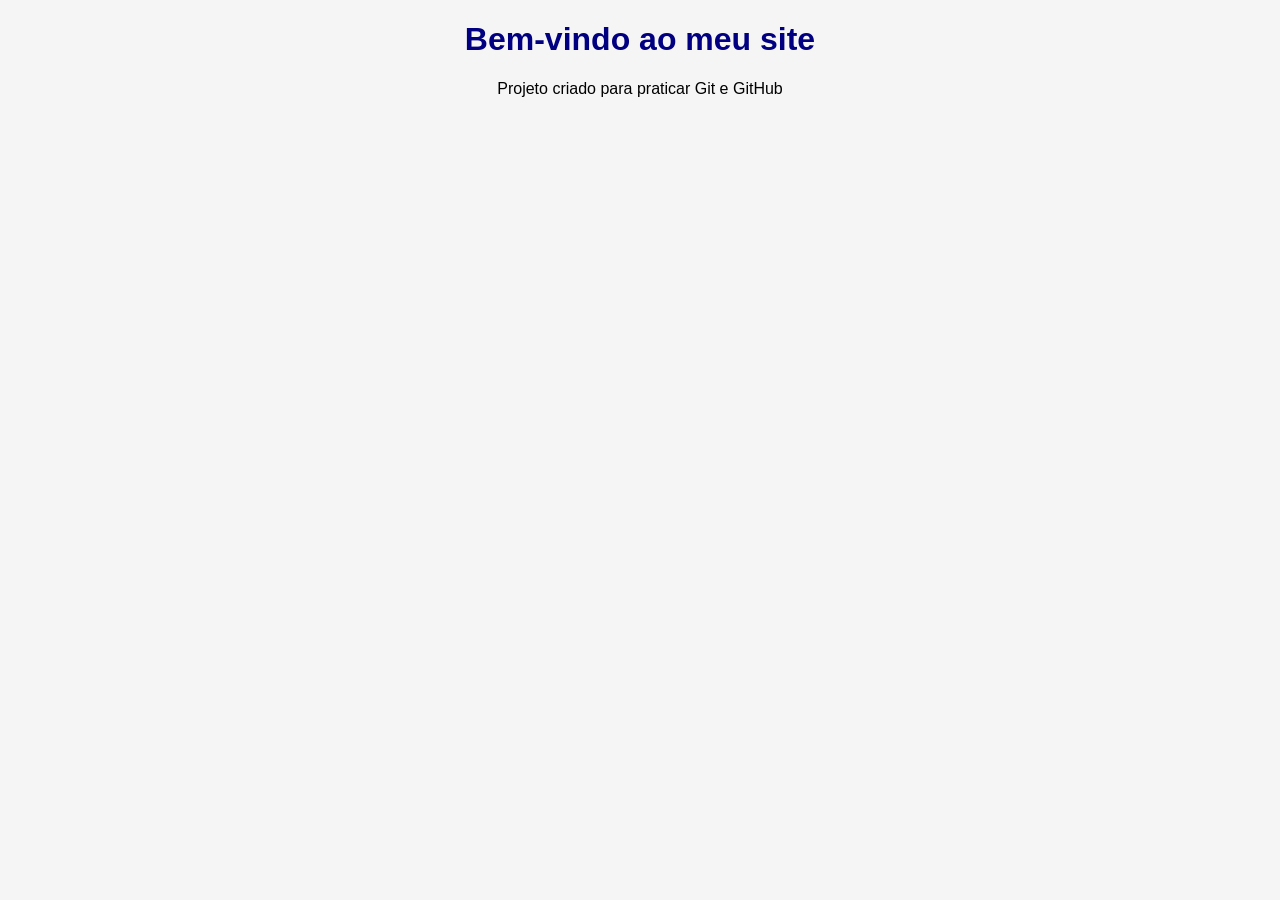
==== index.html @ 6a061358 "Adicionado a estrutura" ====
<!DOCTYPE html>
<html lang="pt-BR">
<head>
    <meta charset="UTF-8">
    <title>Meu Primeiro Site</title>
    <link rel="stylesheet" href="css/style.css">
</head>

<body>
    <h1>Bem-vindo ao meu site</h1>
    <p>Projeto criado para praticar Git e GitHub</p>
</body>
</html>
---- css/style.css ----
body{
    font-family: Arial, sans-serif;
    text-align: center;
    background-color: #f5f5f5;
}

h1{
    color: navy;
}
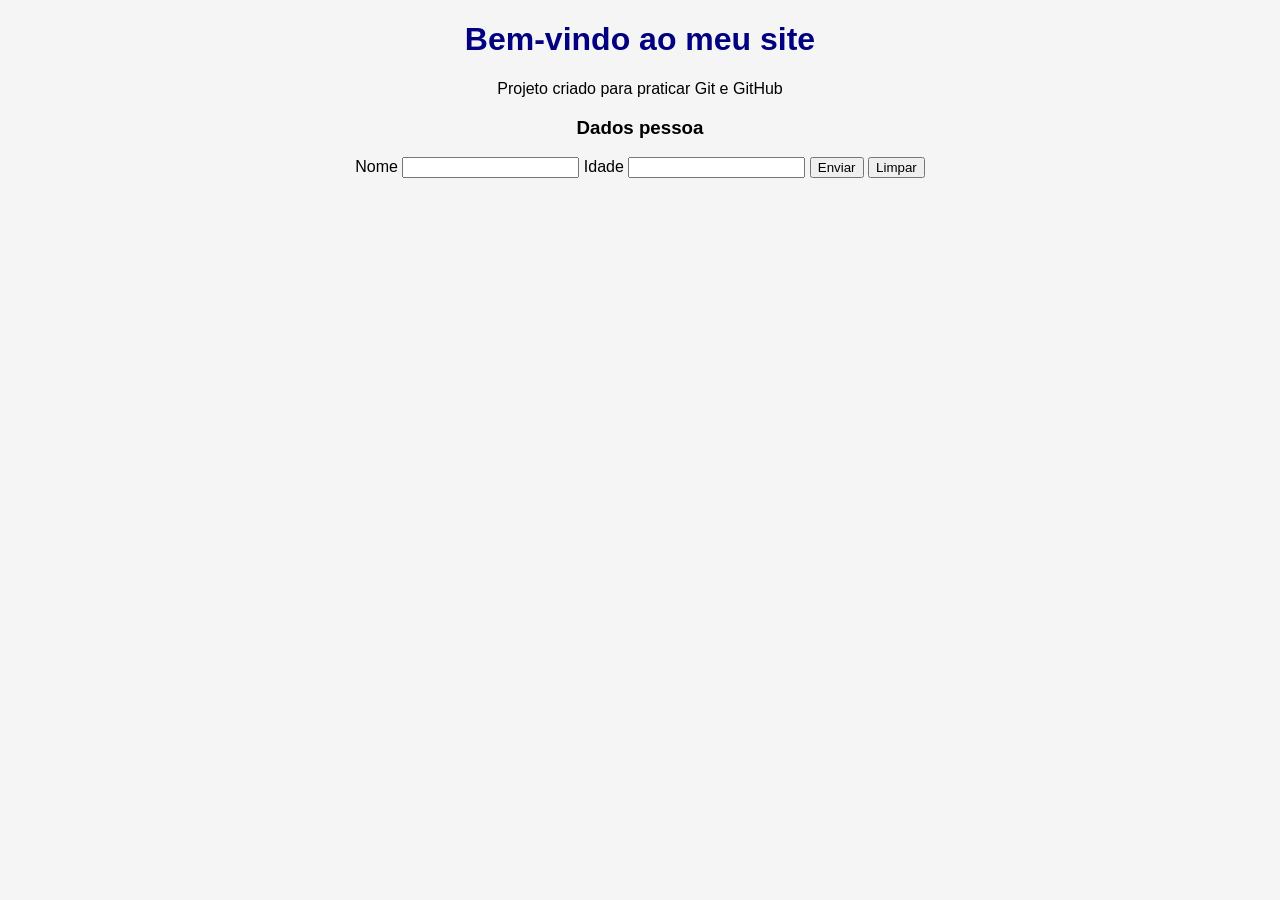
==== commit 645b6d25: "adicionado formulario" ====
--- a/index.html
+++ b/index.html
@@ -9,5 +9,22 @@
 <body>
     <h1>Bem-vindo ao meu site</h1>
     <p>Projeto criado para praticar Git e GitHub</p>
+
+     <div id ="div-form">
+        <h3>Dados pessoa</h3>
+
+        <form id="formulario-pessoa">
+            <label for="nome">Nome</label>
+            <input type="text" name="nome" id="nome">
+
+            <label for="idade">Idade</label>
+            <input type="text" name="idade" id="idade">
+
+            <button type="submit">Enviar</button>
+            <button type="reset">Limpar</button>
+        </form>
+
+        
+     </div>
 </body>
 </html>
--- a/css/style.css
+++ b/css/style.css
@@ -6,4 +6,8 @@
 
 h1{
     color: navy;
+}
+
+h2{
+    color: green;
 }
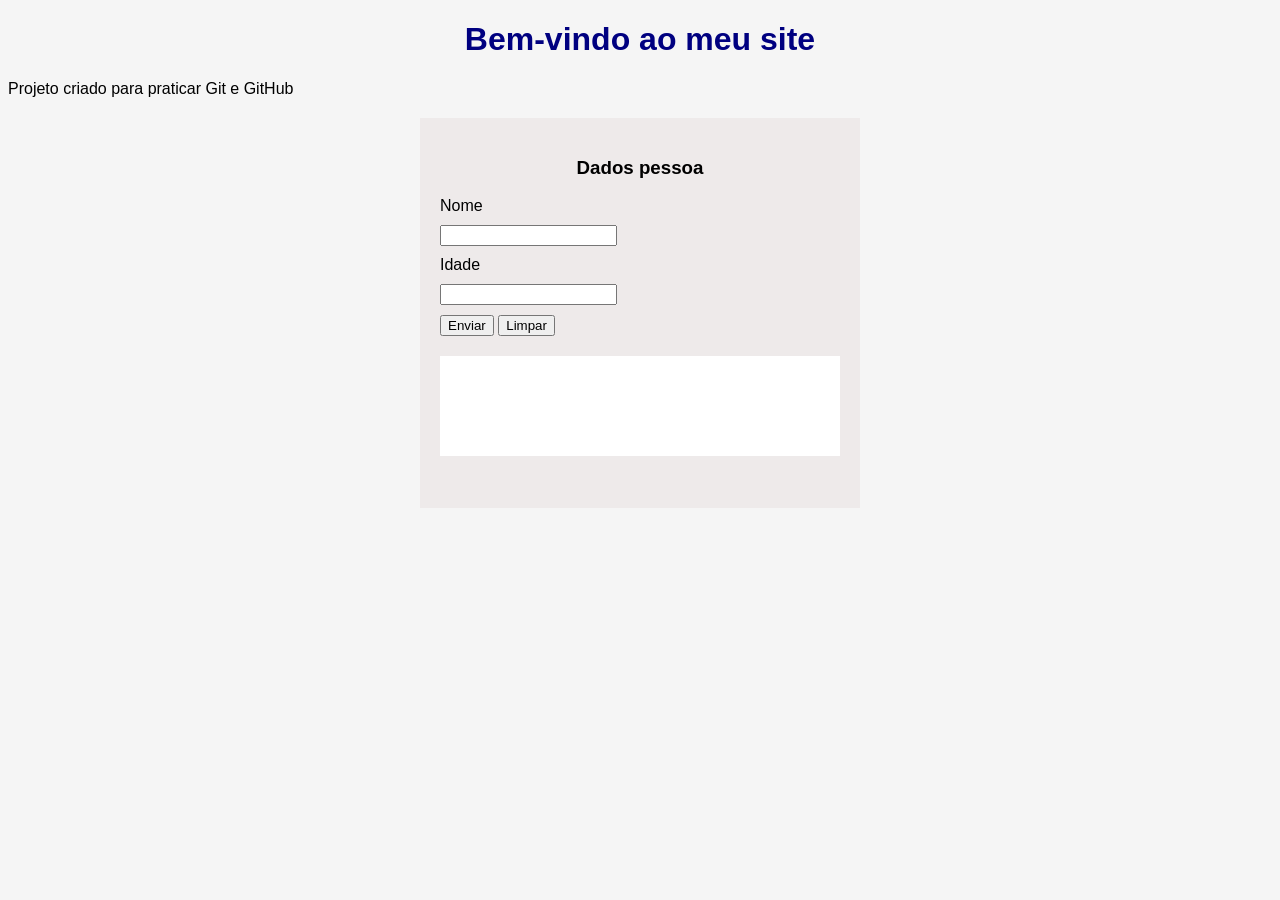
==== commit 77ecec8a: "adicionado o div dados" ====
--- a/index.html
+++ b/index.html
@@ -24,7 +24,10 @@
             <button type="reset">Limpar</button>
         </form>
 
+        <div id="div-dados">
+            
+        </div>
         
-     </div>
+    </div>
 </body>
 </html>
--- a/css/style.css
+++ b/css/style.css
@@ -1,6 +1,5 @@
 body{
     font-family: Arial, sans-serif;
-    text-align: center;
     background-color: #f5f5f5;
 }
 
@@ -10,4 +9,31 @@
 
 h2{
     color: green;
+}
+
+h1,h3{
+    text-align: center;
+}
+
+label, input{
+    display: block;
+    margin: 10px 0px;
+}
+
+#div-form{
+    background-color: #ded4d457;
+    width: 400px;
+    min-height: 350px;
+    margin: 20px auto;
+    padding: 20px;
+}
+
+#div-dados{
+    background-color: #ffffff;
+    width: 100%;
+    height: 100px;
+    margin: 20px 0px;
+    display: flex;
+    align-items: center;
+    justify-content: center;
 }
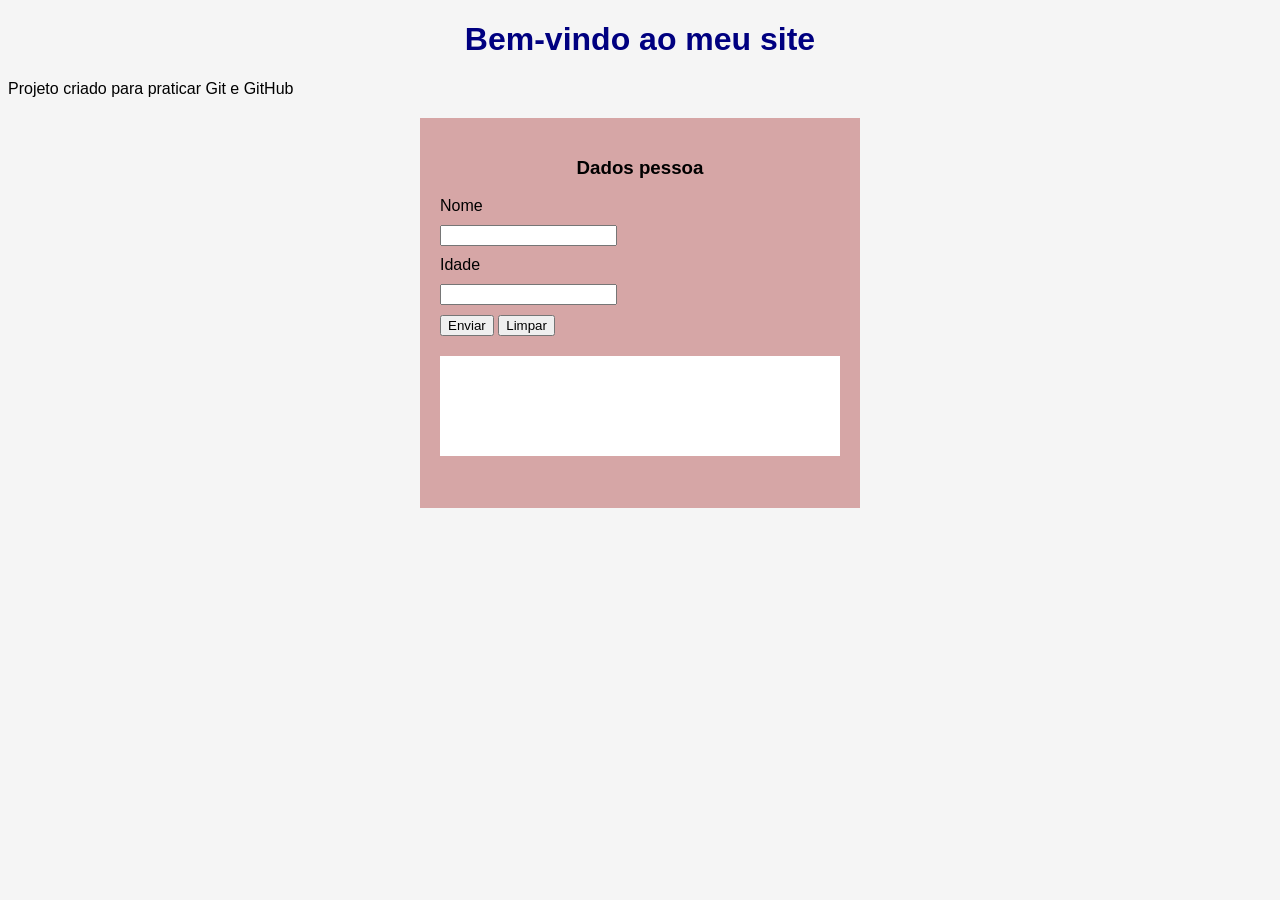
==== commit dff0026d: "Incluido o link com o javascript" ====
--- a/index.html
+++ b/index.html
@@ -4,6 +4,8 @@
     <meta charset="UTF-8">
     <title>Meu Primeiro Site</title>
     <link rel="stylesheet" href="css/style.css">
+
+    <script src="js/scripts.js" defer></script>
 </head>
 
 <body>
@@ -25,7 +27,7 @@
         </form>
 
         <div id="div-dados">
-            
+
         </div>
         
     </div>
--- a/css/style.css
+++ b/css/style.css
@@ -21,7 +21,7 @@
 }
 
 #div-form{
-    background-color: #ded4d457;
+    background-color: #990d0d57;
     width: 400px;
     min-height: 350px;
     margin: 20px auto;
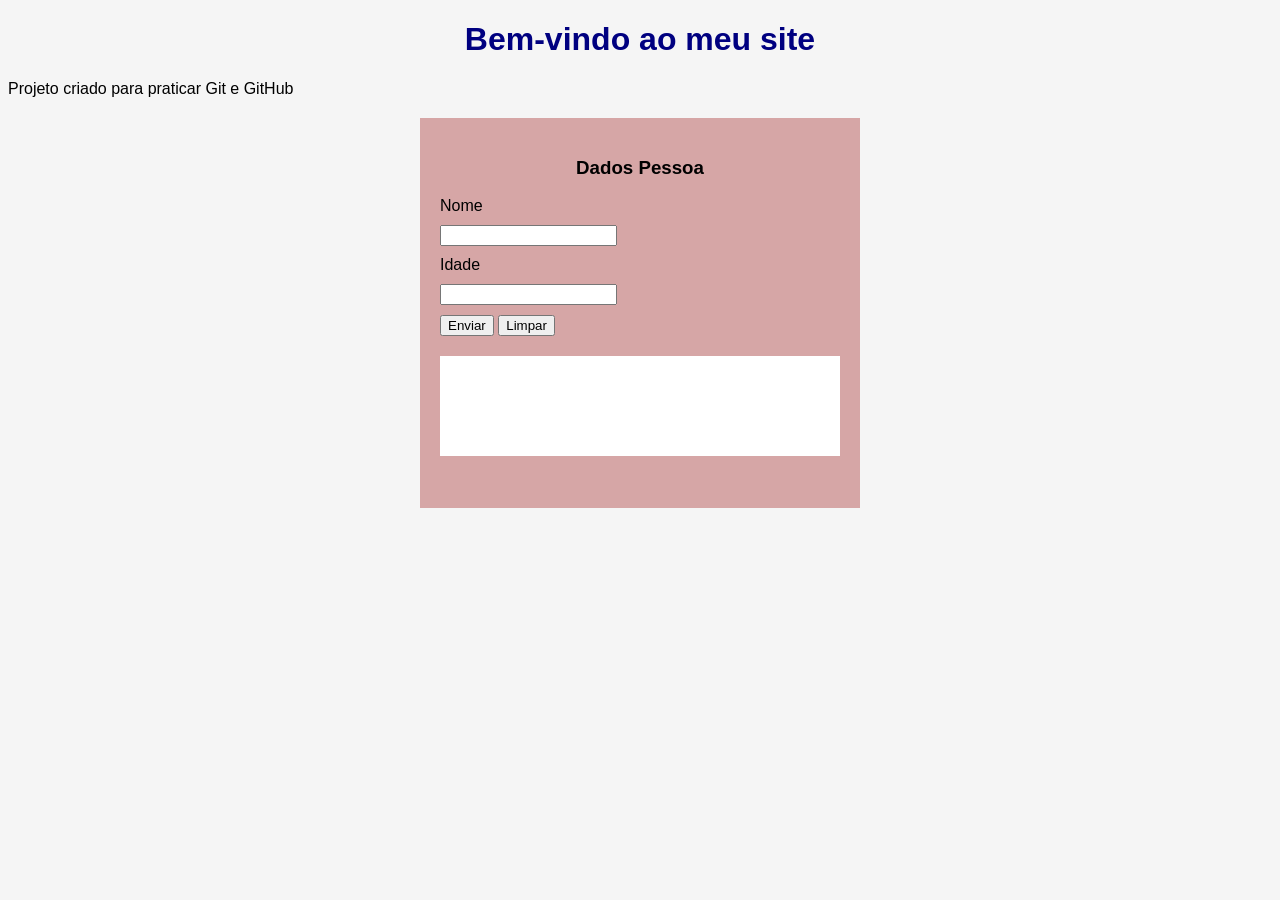
==== commit a3d5aac8: "Mudado o diretorio do script html" ====
--- a/index.html
+++ b/index.html
@@ -5,7 +5,7 @@
     <title>Meu Primeiro Site</title>
     <link rel="stylesheet" href="css/style.css">
 
-    <script src="js/scripts.js" defer></script>
+    <script src="js/script_idade.js" defer></script>
 </head>
 
 <body>
@@ -13,7 +13,7 @@
     <p>Projeto criado para praticar Git e GitHub</p>
 
      <div id ="div-form">
-        <h3>Dados pessoa</h3>
+        <h3>Dados Pessoa</h3>
 
         <form id="formulario-pessoa">
             <label for="nome">Nome</label>
@@ -30,6 +30,6 @@
 
         </div>
         
-    </div>
+     </div>
 </body>
 </html>
